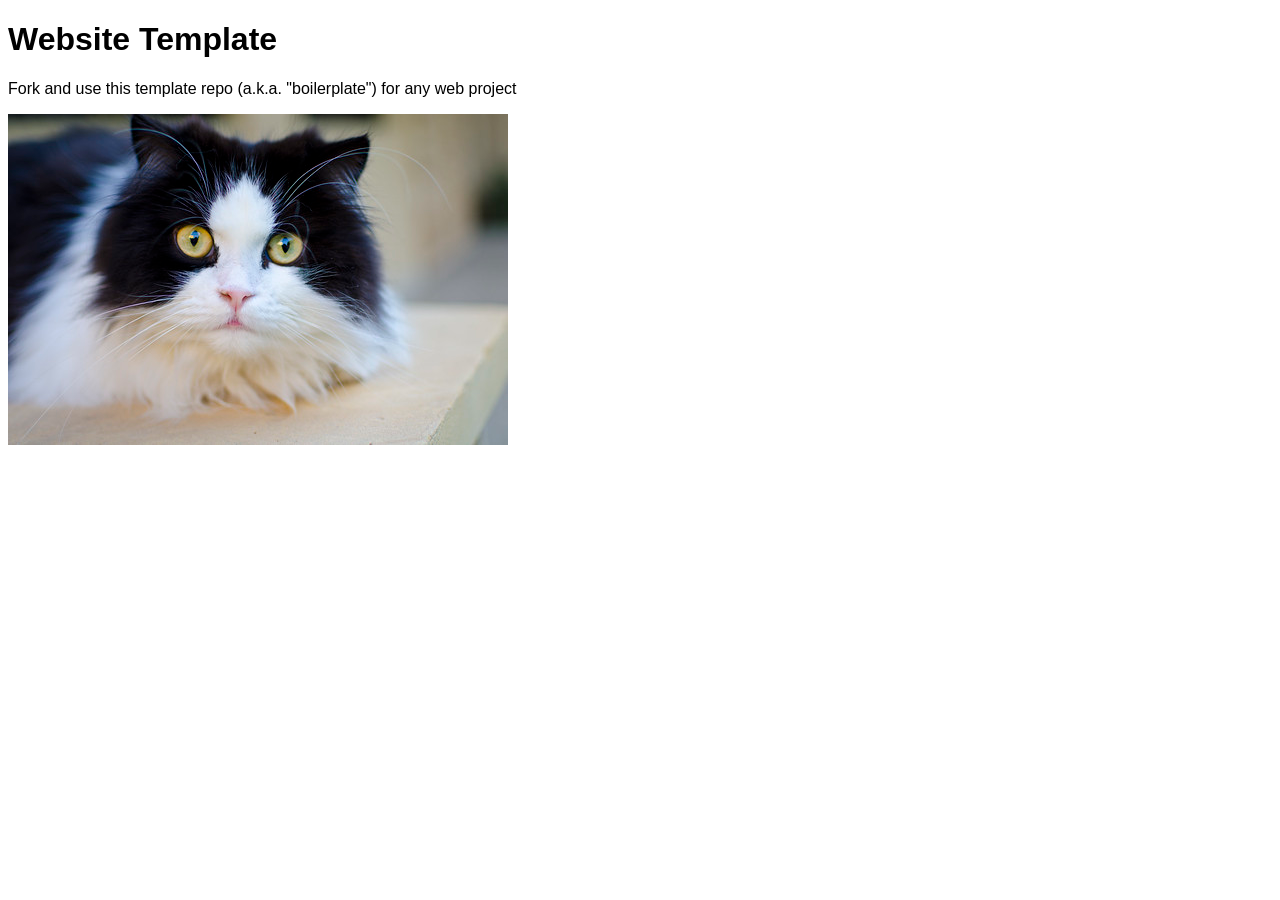
==== index.html @ 2bf28add "Initial commit" ====
<!doctype html>
<html lang="en">
<head>
	<meta charset="utf-8">
	<title>Website Template</title>
	<link rel="stylesheet" href="./assets/css/styles.css">
</head>
<body>

	<h1>Website Template</h1>
	<p>Fork and use this template repo (a.k.a. "boilerplate") for any web project</p>
	<img src="assets/img/cat.jpg" alt="">

	<script src="./assets/js/main.js"></script>
</body>
</html>
---- assets/css/styles.css ----
/* styles.css */

* {
	font-family: Arial;
}
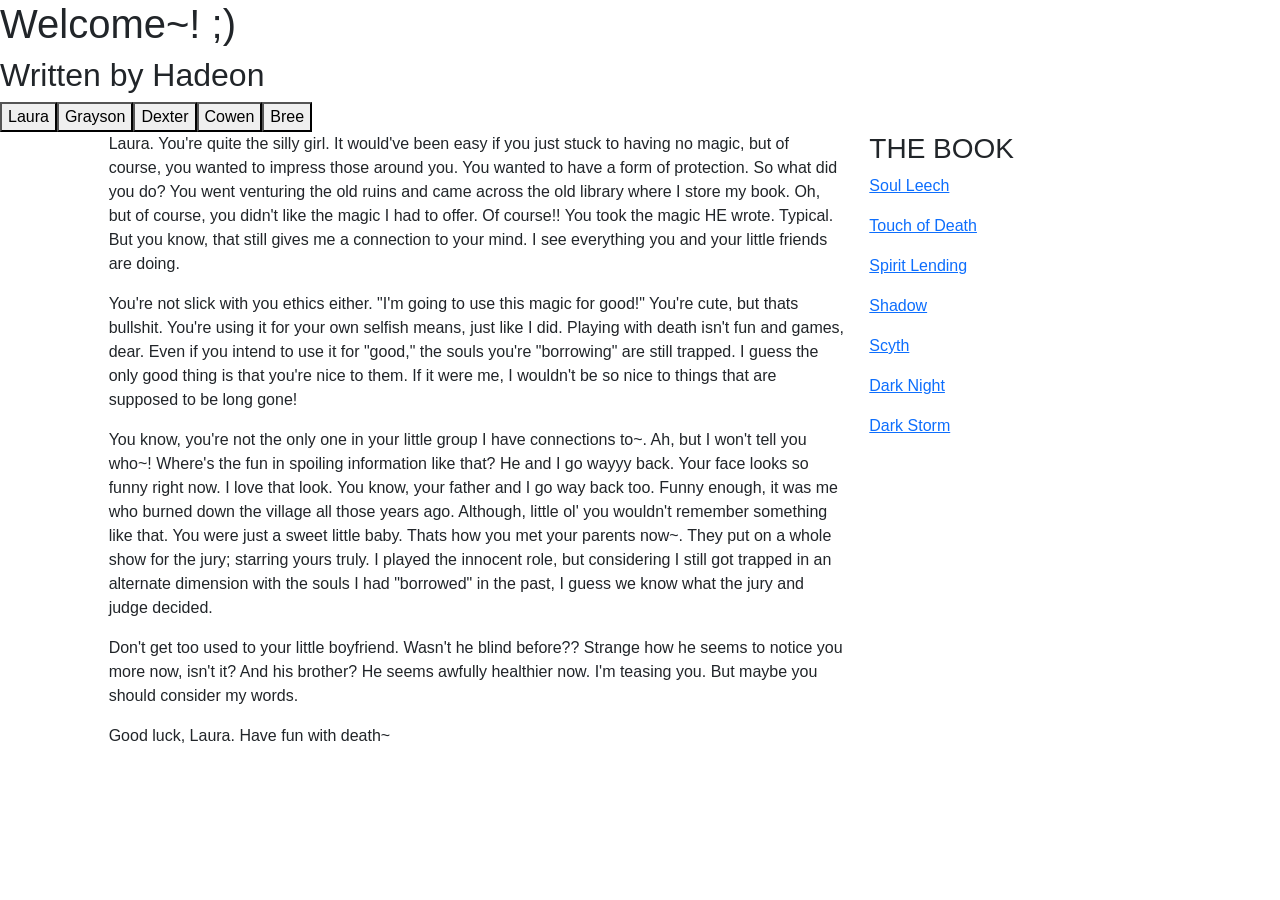
==== commit 48f45117: "Update title and add header section in index.html" ====
--- a/index.html
+++ b/index.html
@@ -2,15 +2,53 @@
 <html lang="en">
 <head>
 	<meta charset="utf-8">
-	<title>Website Template</title>
+	<title>THe sStArtT</title>
+	<link rel="preconnect" href="https://fonts.googleapis.com">
+	<link rel="preconnect" href="https://fonts.gstatic.com" crossorigin>
+	<link href="https://fonts.googleapis.com/css2?family=Protest+Revolution&family=Special+Elite&family=Yuyu&display=swap" rel="stylesheet">
+	<link href="https://cdn.jsdelivr.net/npm/bootstrap@5.3.8/dist/css/bootstrap.min.css" rel="stylesheet">
 	<link rel="stylesheet" href="./assets/css/styles.css">
 </head>
 <body>
 
-	<h1>Website Template</h1>
-	<p>Fork and use this template repo (a.k.a. "boilerplate") for any web project</p>
-	<img src="assets/img/cat.jpg" alt="">
+	
+	<div class="header">
+		<div class="section">
+			<h1>Welcome~! ;)</h1>
+			<h2>Written by Hadeon</h2>
+			<div class="nav">
+			<button class="button">Laura</button>
+			<button class="button">Grayson</button>
+			<button class="button">Dexter</button>
+			<button class="button">Cowen</button>
+			<button class="button">Bree</button>
+			</div>
+		</div>
+	</div>
 
+	<div class="section">
+		<div class="row">
+			<div class="col-1"> </div>
+			<div class="col-7">
+				<p>Laura. You're quite the silly girl. It would've been easy if you just stuck to having no magic, but of course, you wanted to impress those around you. You wanted to have a form of protection. So what did you do? You went venturing the old ruins and came across the old library where I store my book. Oh, but of course, you didn't like the magic I had to offer. Of course!! You took the magic HE wrote. Typical. But you know, that still gives me a connection to your mind. I see everything you and your little friends are doing.</p>
+				<p>You're not slick with you ethics either. "I'm going to use this magic for good!" You're cute, but thats bullshit. You're using it for your own selfish means, just like I did. Playing with death isn't fun and games, dear. Even if you intend to use it for "good," the souls you're "borrowing" are still trapped. I guess the only good thing is that you're nice to them. If it were me, I wouldn't be so nice to things that are supposed to be long gone!</p>
+				<p>You know, you're not the only one in your little group I have connections to~. Ah, but I won't tell you who~! Where's the fun in spoiling information like that? He and I go wayyy back. Your face looks so funny right now. I love that look. You know, your father and I go way back too. Funny enough, it was me who burned down the village all those years ago. Although, little ol' you wouldn't remember something like that. You were just a sweet little baby. Thats how you met your parents now~. They put on a whole show for the jury; starring yours truly. I played the innocent role, but considering I still got trapped in an alternate dimension with the souls I had "borrowed" in the past, I guess we know what the jury and judge decided.</p>
+				<p>Don't get too used to your little boyfriend. Wasn't he blind before?? Strange how he seems to notice you more now, isn't it? And his brother? He seems awfully healthier now. I'm teasing you. But maybe you should consider my words.</p>
+				<p>Good luck, Laura. Have fun with death~</p>
+			</div>
+		
+			<div class="col-3">
+				<h3>THE BOOK</h3>
+				<p><a href="">Soul Leech</a></p>
+				<p><a href="">Touch of Death</p>
+				<p><a href="page2.html">Spirit Lending</a></p>
+				<p><a href="">Shadow</p>
+				<p><a href="">Scyth</p>
+				<p><a href="">Dark Night</p>
+				<p><a href="">Dark Storm</p>
+			</div>
+		</div>
+	</div>
 	<script src="./assets/js/main.js"></script>
 </body>
-</html>+</html>
